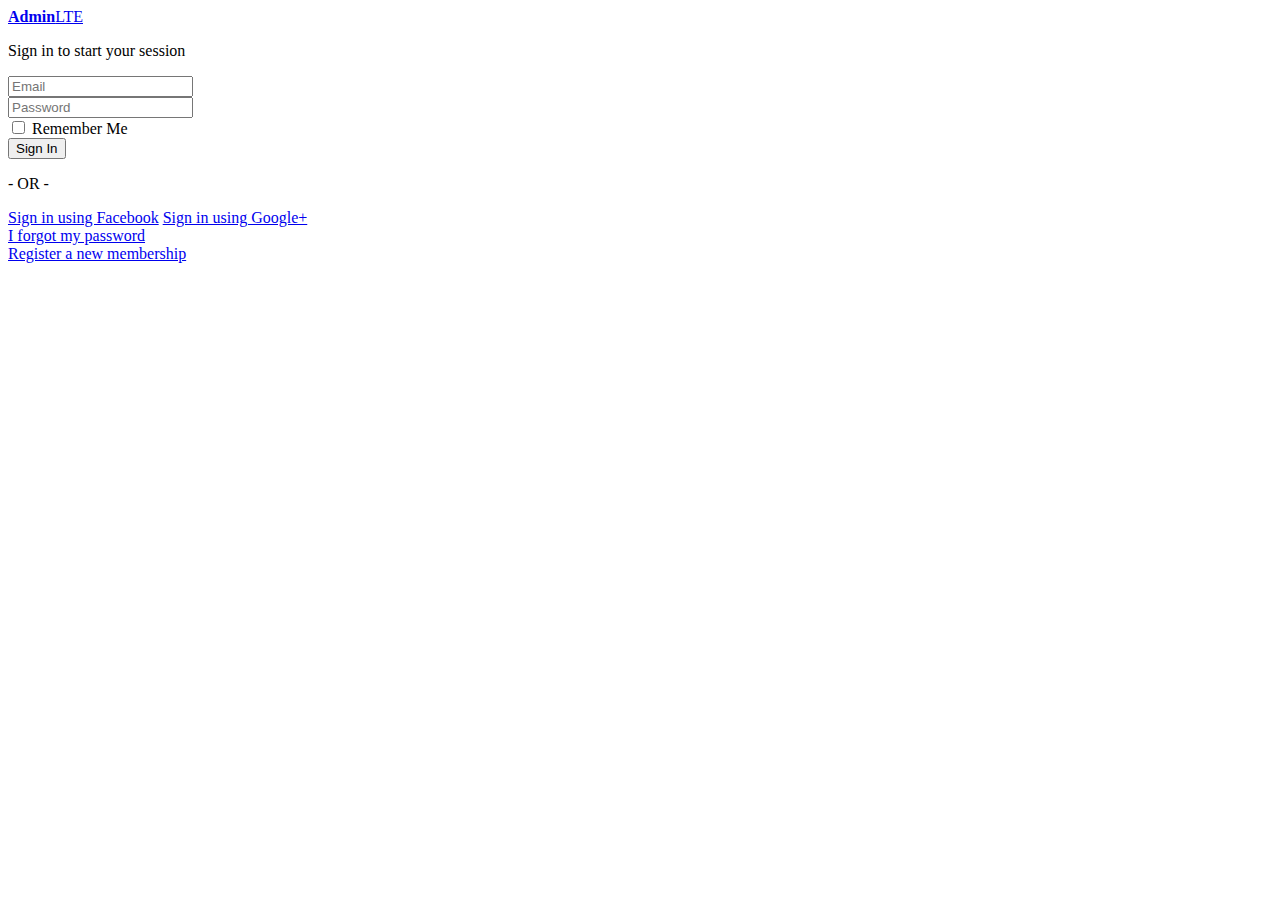
==== src/main/resources/static/pages/login.html @ 08acbf28 "修改前端基础框架" ====
<!DOCTYPE html>
<html>
<head>
  <meta charset="utf-8">
  <meta http-equiv="X-UA-Compatible" content="IE=edge">
  <title>AdminLTE 2 | Log in</title>
  <!-- Tell the browser to be responsive to screen width -->
  <meta content="width=device-width, initial-scale=1, maximum-scale=1, user-scalable=no" name="viewport">
  <!-- Bootstrap 3.3.6 -->
  <link rel="stylesheet" href="../../bootstrap/css/bootstrap.min.css">
  <!-- Font Awesome -->
  <link rel="stylesheet" href="../../dist/css/font-awesome.min.css">
  <!-- Ionicons -->
  <link rel="stylesheet" href="../../dist/css/ionicons.min.css">
  <!-- Theme style -->
  <link rel="stylesheet" href="../../dist/css/AdminLTE.min.css">
  <!-- iCheck -->
  <link rel="stylesheet" href="../../plugins/iCheck/square/blue.css">

  <!-- HTML5 Shim and Respond.js IE8 support of HTML5 elements and media queries -->
  <!-- WARNING: Respond.js doesn't work if you view the page via file:// -->
  <!--[if lt IE 9]>
  <script src="../../dist/js/html5shiv.min.js"></script>
  <script src="../../dist/js/respond.min.js"></script>
  <![endif]-->
</head>
<body class="hold-transition login-page">
<div class="login-box">
  <div class="login-logo">
    <a href="../../index2.html"><b>Admin</b>LTE</a>
  </div>
  <!-- /.login-logo -->
  <div class="login-box-body">
    <p class="login-box-msg">Sign in to start your session</p>

    <form action="/login" method="post">
      <div class="form-group has-feedback">
        <input type="email" class="form-control" name="userName" placeholder="Email">
        <span class="glyphicon glyphicon-envelope form-control-feedback"></span>
      </div>
      <div class="form-group has-feedback">
        <input type="password" class="form-control" name="password" placeholder="Password">
        <span class="glyphicon glyphicon-lock form-control-feedback"></span>
      </div>
      <div class="row">
        <div class="col-xs-8">
          <div class="checkbox icheck">
            <label>
              <input type="checkbox"> Remember Me
            </label>
          </div>
        </div>
        <!-- /.col -->
        <div class="col-xs-4">
          <button type="submit" class="btn btn-primary btn-block btn-flat">Sign In</button>
        </div>
        <!-- /.col -->
      </div>
    </form>

    <div class="social-auth-links text-center">
      <p>- OR -</p>
      <a href="#" class="btn btn-block btn-social btn-facebook btn-flat"><i class="fa fa-facebook"></i> Sign in using
        Facebook</a>
      <a href="#" class="btn btn-block btn-social btn-google btn-flat"><i class="fa fa-google-plus"></i> Sign in using
        Google+</a>
    </div>
    <!-- /.social-auth-links -->

    <a href="#">I forgot my password</a><br>
    <a href="register.html" class="text-center">Register a new membership</a>

  </div>
  <!-- /.login-box-body -->
</div>
<!-- /.login-box -->

<!-- jQuery 2.2.3 -->
<script src="../../plugins/jQuery/jquery-2.2.3.min.js"></script>
<!-- Bootstrap 3.3.6 -->
<script src="../../bootstrap/js/bootstrap.min.js"></script>
<!-- iCheck -->
<script src="../../plugins/iCheck/icheck.min.js"></script>
<script>
  $(function () {
    $('input').iCheck({
      checkboxClass: 'icheckbox_square-blue',
      radioClass: 'iradio_square-blue',
      increaseArea: '20%' // optional
    });
  });
</script>
</body>
</html>
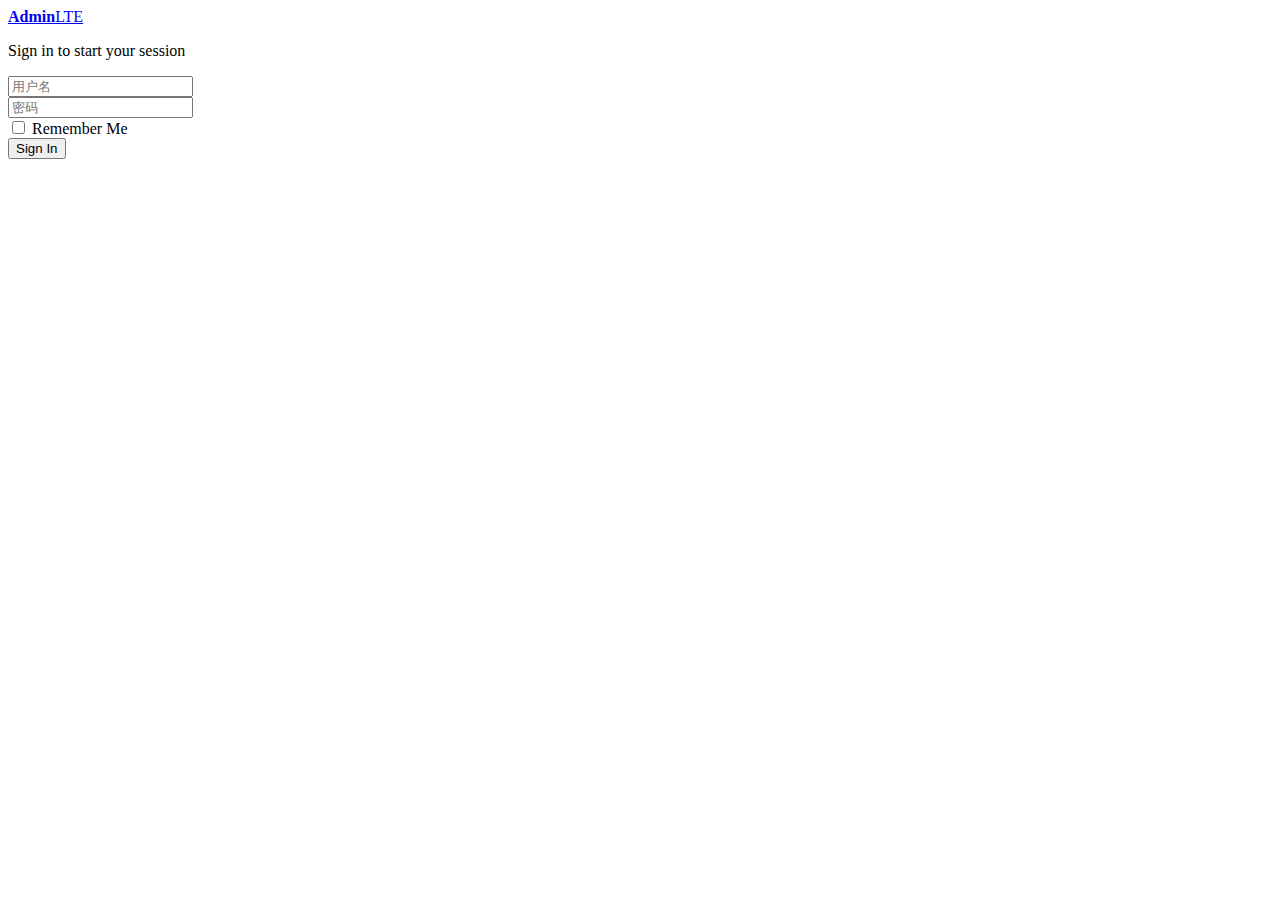
==== commit 8b49d00e: "修改前端基础框架" ====
--- a/src/main/resources/static/pages/login.html
+++ b/src/main/resources/static/pages/login.html
@@ -35,11 +35,11 @@
 
     <form action="/login" method="post">
       <div class="form-group has-feedback">
-        <input type="email" class="form-control" name="userName" placeholder="Email">
-        <span class="glyphicon glyphicon-envelope form-control-feedback"></span>
+        <input type="text" class="form-control" name="userName" placeholder="用户名">
+        <span class="glyphicon glyphicon-user form-control-feedback"></span>
       </div>
       <div class="form-group has-feedback">
-        <input type="password" class="form-control" name="password" placeholder="Password">
+        <input type="password" class="form-control" name="password" placeholder="密码">
         <span class="glyphicon glyphicon-lock form-control-feedback"></span>
       </div>
       <div class="row">
@@ -58,17 +58,17 @@
       </div>
     </form>
 
-    <div class="social-auth-links text-center">
-      <p>- OR -</p>
-      <a href="#" class="btn btn-block btn-social btn-facebook btn-flat"><i class="fa fa-facebook"></i> Sign in using
-        Facebook</a>
-      <a href="#" class="btn btn-block btn-social btn-google btn-flat"><i class="fa fa-google-plus"></i> Sign in using
-        Google+</a>
-    </div>
+    <!--<div class="social-auth-links text-center">-->
+      <!--<p>- OR -</p>-->
+      <!--<a href="#" class="btn btn-block btn-social btn-facebook btn-flat"><i class="fa fa-facebook"></i> Sign in using-->
+        <!--Facebook</a>-->
+      <!--<a href="#" class="btn btn-block btn-social btn-google btn-flat"><i class="fa fa-google-plus"></i> Sign in using-->
+        <!--Google+</a>-->
+    <!--</div>-->
     <!-- /.social-auth-links -->
 
-    <a href="#">I forgot my password</a><br>
-    <a href="register.html" class="text-center">Register a new membership</a>
+    <!--<a href="#">I forgot my password</a><br>-->
+    <!--<a href="register.html" class="text-center">Register a new membership</a>-->
 
   </div>
   <!-- /.login-box-body -->
